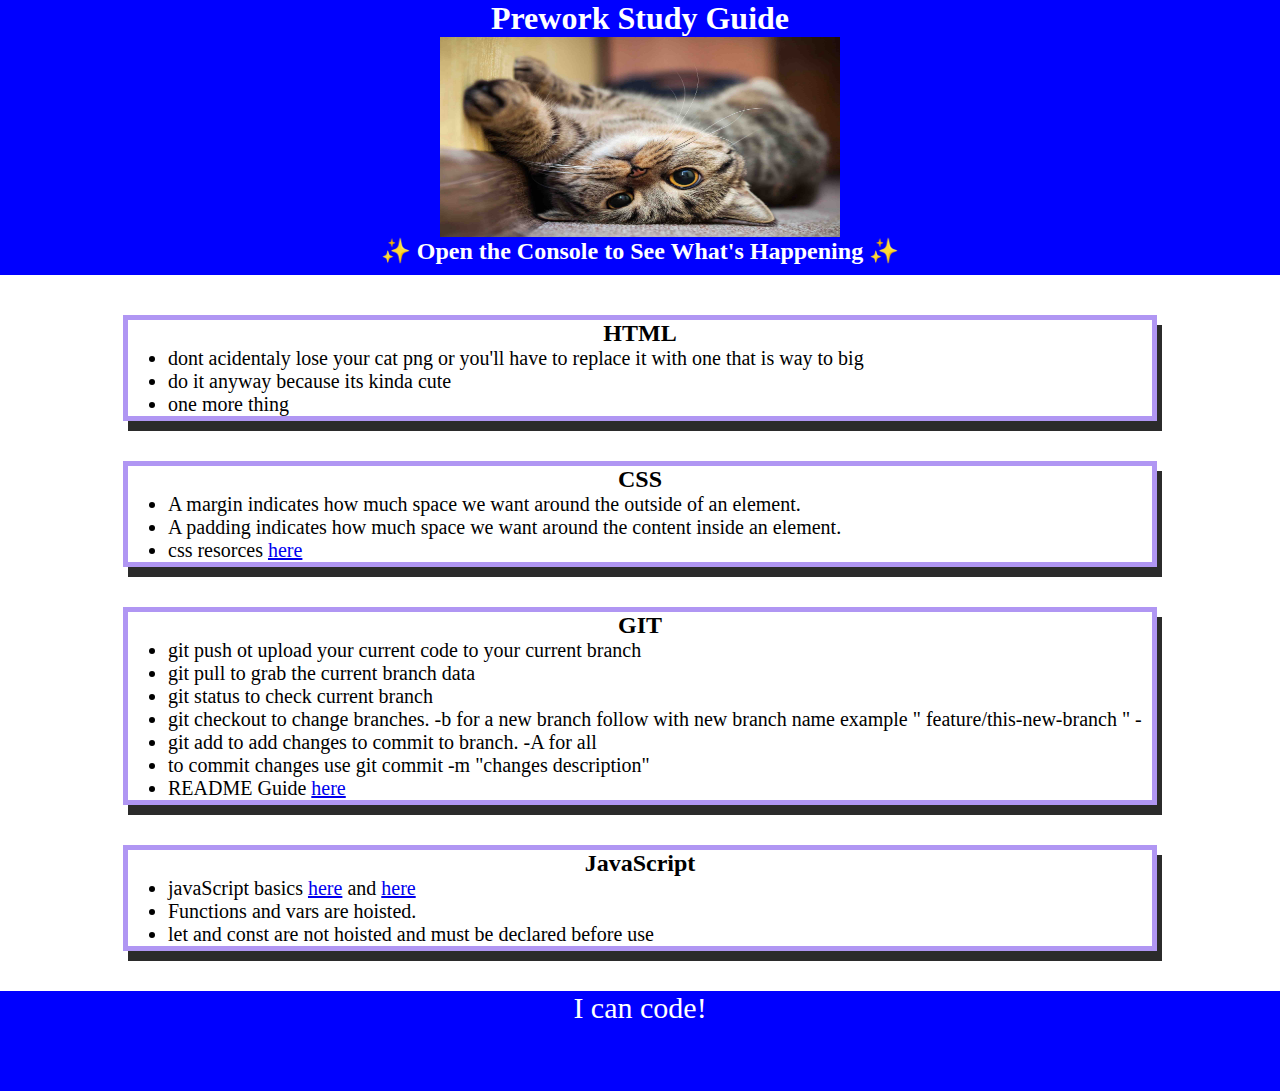
==== index.html @ 3c5da5f3 "reorganized folder structure" ====
<!DOCTYPE html>
<html lang="en">
  <head>
    <link rel="stylesheet" href="./assets/style.css">
    
    <meta charset="UTF-8" />
    <meta http-equiv="X-UA-Compatible" content="IE=edge" />
    <meta name="viewport" content="width=device-width, initial-scale=1.0" />
    <title>Prework Study Guide</title>
  </head>
  <body>
    <header id="header">
      <h1>Prework Study Guide</h1>
      <img src="./assets/cat.png" alt="Profile image of cat wearing a bow tie." />
      <h2>✨ Open the Console to See What's Happening ✨</h2>

    </header>
    <main>

      <section class="card" id="html-section">

        <H2>HTML</H2>

        <ul>

          <li>dont acidentaly lose your cat png or you'll have to replace it with one that is way to big</li>
          <li>do it anyway because its kinda cute</li>
          <li>one more thing</li>


        </ul>



      </section>
   
      <section class="card" id="css-section">

        <H2>CSS</H2>

        <ul>

          <li>A margin indicates how much space we want around the outside of an element.</li>
          <li>A padding indicates how much space we want around the content inside an element.</li>
          <li>css resorces <a href="https://developer.mozilla.org/en-US/docs/Web/CSS">here</a></li>

        </ul>
   
      </section>
   
      <section class="card" id="git-section">

        <H2>GIT</H2>

        <ul>

          <li>git push ot upload your current code to your current branch</li>
          <li>git pull to grab the current branch data</li>
          <li>git status to check current branch</li>
          <li>git checkout to change branches. -b for a new branch follow with new branch name example " feature/this-new-branch " - </li>
          <li>git add to add changes to commit to branch. -A for all</li>
          <li>to commit changes use git commit -m "changes description" </li>
          <li>README Guide <a href="https://coding-boot-camp.github.io/full-stack/github/professional-readme-guide">here</a></li>

        </ul>
   
      </section>
   
    
      <section class="card" id="javascript-section">

        <H2>JavaScript</H2>

        <ul>

          <li>javaScript basics <a href="https://developer.mozilla.org/en-US/docs/Web/JavaScript/Guide/Grammar_and_types#variables">here</a> and  <a href="https://developer.mozilla.org/en-US/docs/Web/JavaScript/Data_structures">here</a></li>
          <li>Functions and vars are hoisted.</li>
          <li>let and const are not hoisted and must be declared before use</li>
        </ul>
   
      </section>
      
    </main>

    <footer>
      <p>I can code!</p>
    </footer>

    <script src="./assets/script.js"></script>
  
  </body>
</html>
---- assets/style.css ----
* {
    margin: 0;
    padding: 0;
}

header {
    width: 100%;
    height: 275px;
    background-color: blue;
    color: white;
}

footer {
    width: 100%;
    height: 100px;
    background-color: blue;
    color: white;
}



h1,h2 {
    text-align: center;
}

img {
    display: block;
    height: 200px;
    width: 400px;
    margin-left: auto;
    margin-right: auto;
}

ul {
    padding-left: 40px;
    font-size: 20px;
}

p {
    text-align: center;
    font-size: 30px;
  }

.card {
    width: 80%;
    margin: 40px auto;
    border: 5px solid #4304e26b ;
    box-shadow: 5px 10px #2b2b2b;
  }
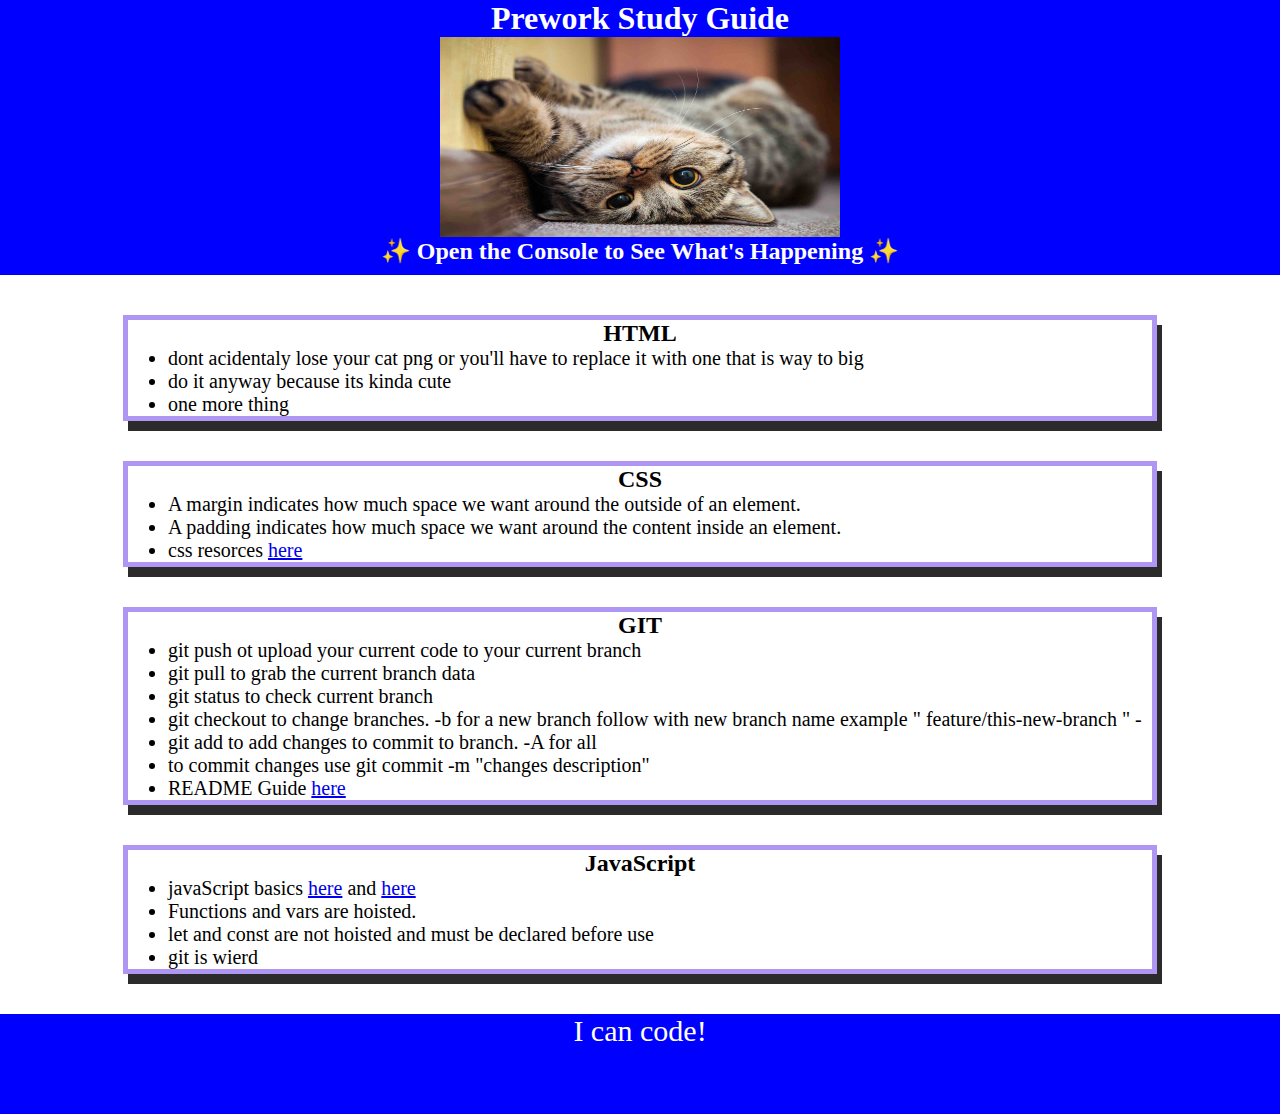
==== commit ac43b6f4: "I think it worked now" ====
--- a/index.html
+++ b/index.html
@@ -76,6 +76,7 @@
           <li>javaScript basics <a href="https://developer.mozilla.org/en-US/docs/Web/JavaScript/Guide/Grammar_and_types#variables">here</a> and  <a href="https://developer.mozilla.org/en-US/docs/Web/JavaScript/Data_structures">here</a></li>
           <li>Functions and vars are hoisted.</li>
           <li>let and const are not hoisted and must be declared before use</li>
+          <li>git is wierd</li>
         </ul>
    
       </section>
